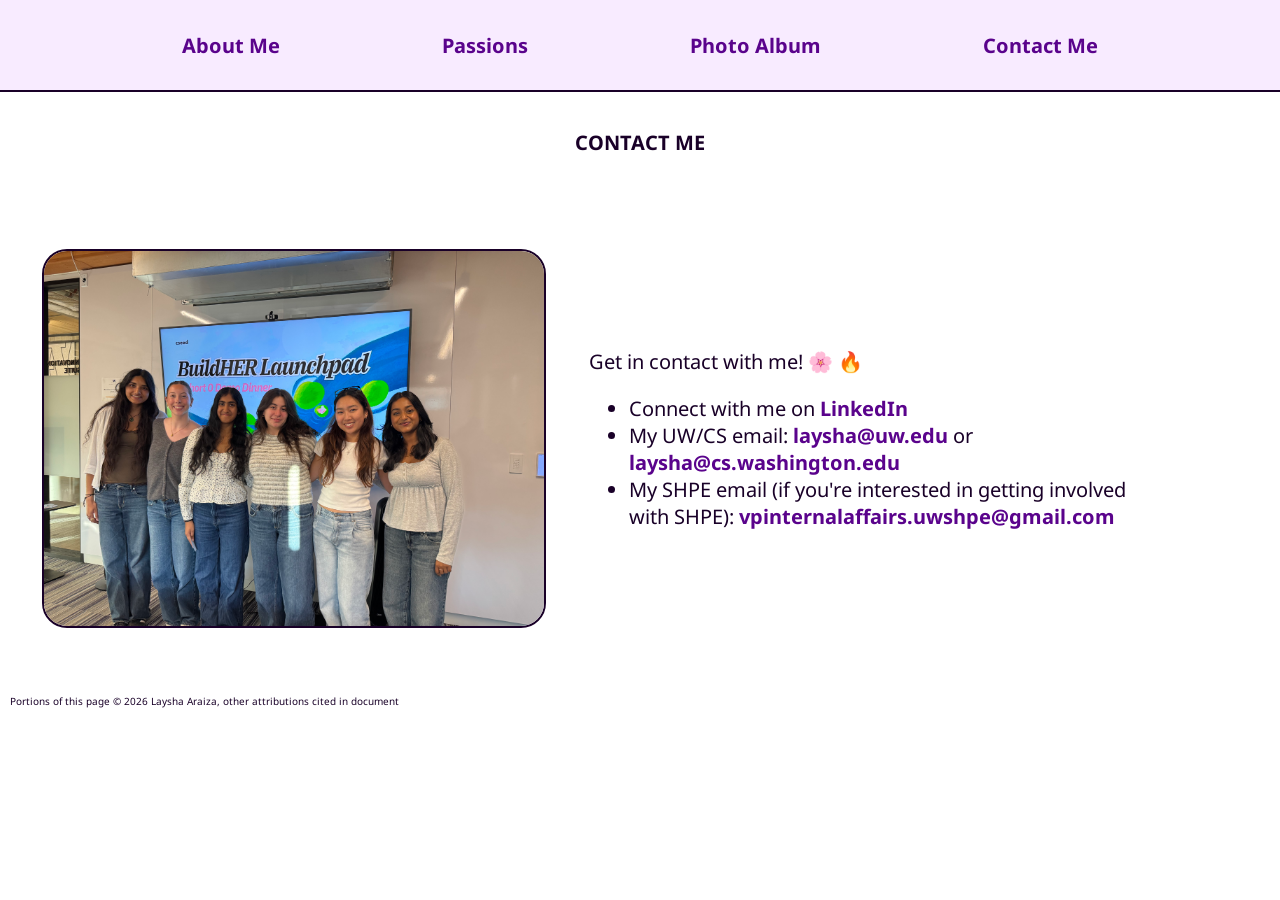
==== contact-me.html @ 84c63d2c "Initial commit" ====
<!DOCTYPE html>
<html lang="en">
    <head>
        <title>Contact Me</title>
        <link href="style.css" rel="stylesheet">


        <!-- font -->
        <link rel="preconnect" href="https://fonts.googleapis.com">
        <link rel="preconnect" href="https://fonts.gstatic.com">
        <link href="https://fonts.googleapis.com/css2?family=Noto+Sans:ital,wght@0,100..900;1,100..900&display=swap" rel="stylesheet">
    </head>
    <body>
        <header>
            <nav>
                <ol>
                    <li class="nav-list"><strong><a href="index.html#about-me-header-title">About Me</a></strong></li>
                    <li class="nav-list"><strong><a href="index.html#passion-header-title">Passions</a></strong></li>
                    <li class="nav-list"><strong><a href="photo-album.html">Photo Album</a></strong></li>
                    <li class="nav-list"><strong><a href="contact.html">Contact Me</a></strong></li>
                </ol>
            </nav>
            <h1>CONTACT ME</h1>
        </header>
        <main>
            <section class="photo-section">
                <img id="buildher-photo" src="images/buildher.jpeg" alt="Laysha presenting for BuildHer">
                <div>
                    <p class="photo-p">
                        Get in contact with me! 🌸 &#x1F525; 
                        <ul>
                            <li class="circle-bullet">Connect with me on <a href="https://www.linkedin.com/in/laysha-araiza/" target="_blank"><strong>LinkedIn</strong></a></li>
                            <li class="circle-bullet">My UW/CS email: <a href="malito:laysha@uw.edu" target="_blank"><strong>laysha@uw.edu</strong></a> or <a href="malito:laysha@cs.washington.edu" target="_blank"><strong>laysha@cs.washington.edu</strong></a></li>
                            <li class="circle-bullet">My SHPE email (if you're interested in getting involved with SHPE): <a href="malito:vpinternalaffairs.uwshpe@gmail.com" target="_blank"><strong>vpinternalaffairs.uwshpe@gmail.com</strong></a></li>
                        </ul>
                    </p>
                </div>
            </section>
        </main>
        <footer>
            <p class="footer-text">Portions of this page &copy; 2026 Laysha Araiza, other attributions cited in document</p>
        </footer>
    </body>
</html>
---- style.css ----
#about-me-div {
    size: 200px;
}

#about-me-p {
    width: 900px;
}

.photo-p {
    width: 650px;
}

body {
    margin: 0;
    padding: 0;
}

nav {
    background-color: #F8EBFF;
    padding: 20px;
    height: 50px;
    border-bottom: 2px solid #190028;
    display: flex;
    flex-direction: column;
    justify-content: center;
}

ol {
    list-style-type: none;
    padding-left: 0;
    display: flex;
    justify-content: space-evenly;
}

ul {
    width: 500px;
    
}

.nav-list {
    display: inline-block;
    font-size: 20px;
    list-style: circle;
}

.circle-bullet {
    list-style: disc;
    font-size: 20px;
}

.circle-bullet::marker {
    color: #190028;
}

h1 {
    height: 75px;
    display: flex;
    align-items: center;
    font-size: 20px;
    
}

.titles {
    color: #32004F;
}

h2 {
    font-size: 35px;
}


p {
    font-size: 20px;
}

a {
    text-decoration: none;
}

a:hover {
    color: #E1ADFF;
}

a:link {
    color: #5A038C;
}

.passions-p {
    font-size: 16px;
    width: 250px;
    text-align: center;
}

.passion-clusters {
    display: flex;
    flex-direction: column;
    align-items: center;
    
}

.passion-titles {
    font-size: 21px;
    color: #4E007A;
}

.photo-album {
    width: 250px;
    border-radius: 25px;
    border: 2px solid #190028;
}

#passions {
    display: flex;
    justify-content: space-evenly;
}

#passions-section {
    height: 550px;
    display: flex;
    flex-direction: column;
    justify-content: center;
}

#about-me-section {
    height: 450px;
    display: flex;
    flex-direction: column;
    justify-content: center;
}

#shpe-2-image-cluster {
    display: flex;
    flex-direction: column;
    justify-content: space-around;
    height: 450px;

}

.brazil-photos {
    display: flex;
    flex-direction: column;
    justify-content: space-around;
    height: 600px;
}

#accenture-photos {
    display: flex;
    flex-direction: column;
    justify-content: space-around;
    height: 550px;
}

#photo-197 {
    height: 450px;
    border-radius: 25px;
    border: 2px solid #190028;
}

p, h1, h2, h3, li {
    font-family: "Noto Sans", sans-serif;
    color: #190028;
}

.footer-text {
    font-size: 10px;
    padding-left: 10px;
}

#laysha {
    width: 300px;
    border-radius: 25px;
    border: 2px solid #190028;
}

h1, .header-2 {
    display: flex;
    justify-content: center;
}

.photo-section {
    padding: 20px;
    display: flex;
    justify-content: space-around;
    align-items: center;
    height: 450px;
}

#camp-photo {
    width: 500px;
    border-radius: 25px;
    border: 2px solid #190028;
}

#buildher-photo {
    width: 500px;
    border-radius: 25px;
    border: 2px solid #190028;
}

#brazil-section {
    padding:20px;
    display: flex;
    justify-content: space-around;
    align-items:center;
    height: 650px;
}

#accenture-section {
    padding:20px;
    display: flex;
    justify-content: space-around;
    align-items:center;
    height: 650px;
}

#photo-album-description {
    display: flex;
    justify-content: center;
}

#about-me-div {
    display: flex;
    justify-content: space-around;
}

#about-me-text {
    display: flex;
    flex-direction: column;
    justify-content: center;
}
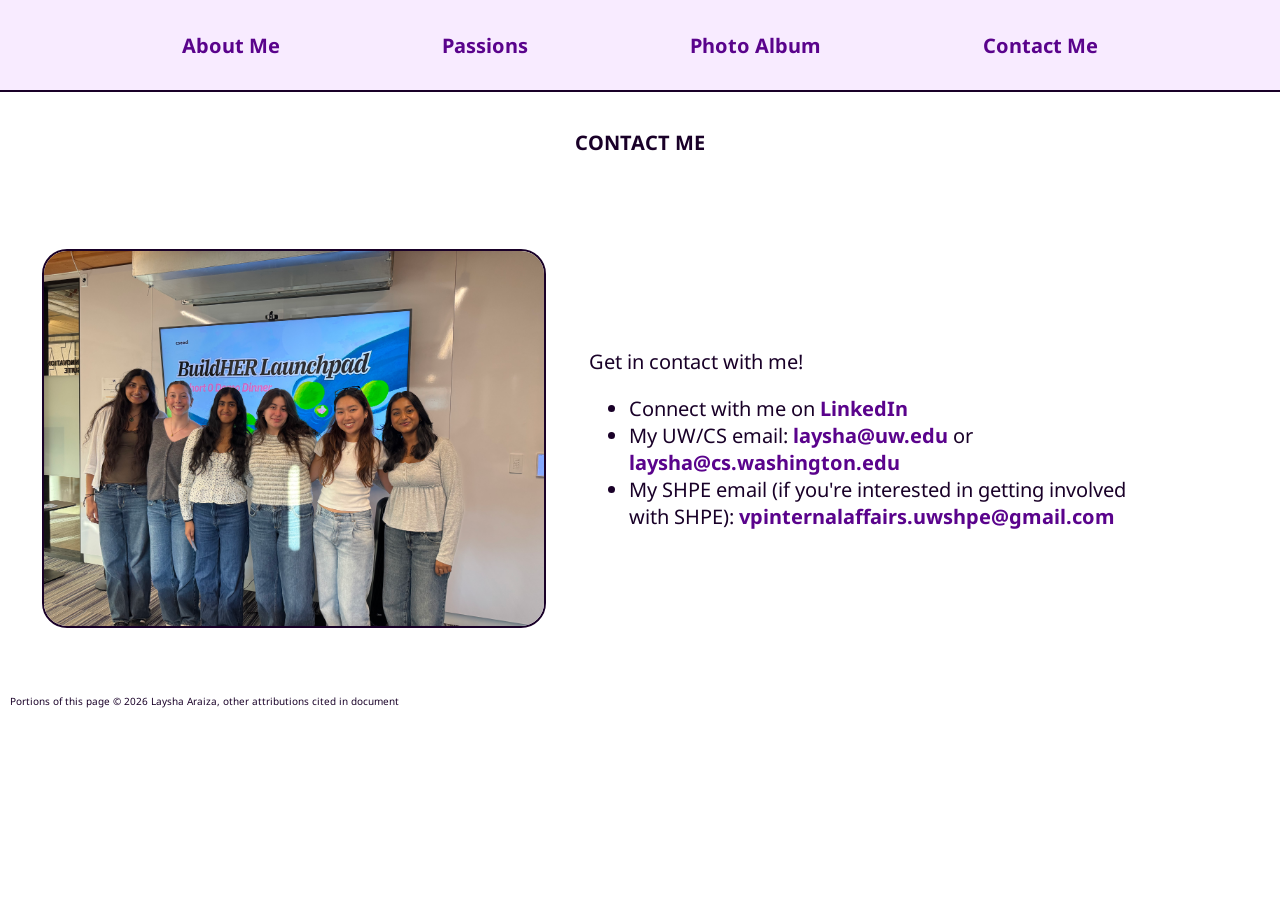
==== commit 1fa9f087: "removed emojis" ====
--- a/contact-me.html
+++ b/contact-me.html
@@ -27,7 +27,7 @@
                 <img id="buildher-photo" src="images/buildher.jpeg" alt="Laysha presenting for BuildHer">
                 <div>
                     <p class="photo-p">
-                        Get in contact with me! 🌸 &#x1F525; 
+                        Get in contact with me! 
                         <ul>
                             <li class="circle-bullet">Connect with me on <a href="https://www.linkedin.com/in/laysha-araiza/" target="_blank"><strong>LinkedIn</strong></a></li>
                             <li class="circle-bullet">My UW/CS email: <a href="malito:laysha@uw.edu" target="_blank"><strong>laysha@uw.edu</strong></a> or <a href="malito:laysha@cs.washington.edu" target="_blank"><strong>laysha@cs.washington.edu</strong></a></li>
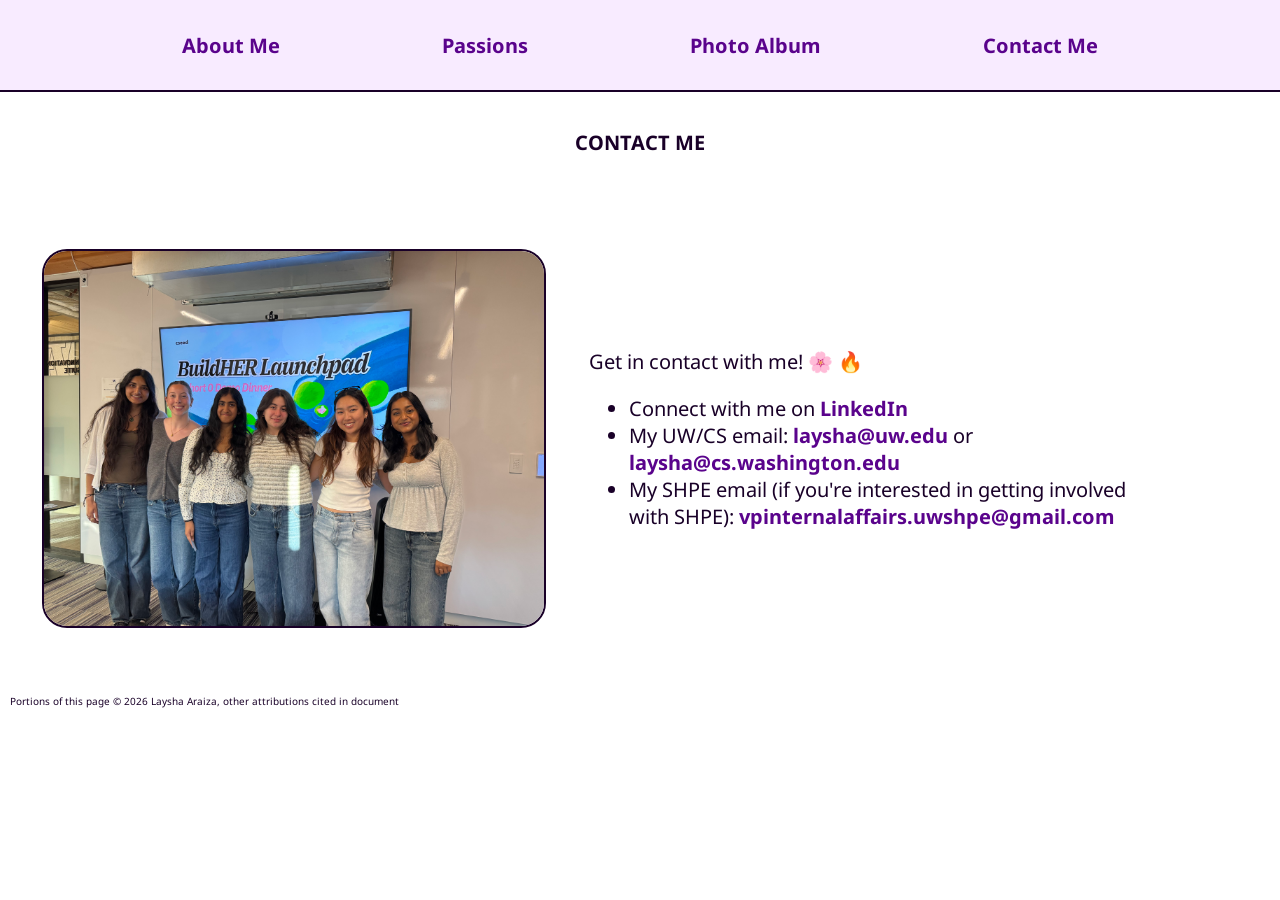
==== commit 6bd2b1bd: "Merge branch 'main' of https://github.com/layshaa/personal-website" ====
--- a/contact-me.html
+++ b/contact-me.html
@@ -27,7 +27,7 @@
                 <img id="buildher-photo" src="images/buildher.jpeg" alt="Laysha presenting for BuildHer">
                 <div>
                     <p class="photo-p">
-                        Get in contact with me! 
+                        Get in contact with me! 🌸 &#x1F525; 
                         <ul>
                             <li class="circle-bullet">Connect with me on <a href="https://www.linkedin.com/in/laysha-araiza/" target="_blank"><strong>LinkedIn</strong></a></li>
                             <li class="circle-bullet">My UW/CS email: <a href="malito:laysha@uw.edu" target="_blank"><strong>laysha@uw.edu</strong></a> or <a href="malito:laysha@cs.washington.edu" target="_blank"><strong>laysha@cs.washington.edu</strong></a></li>
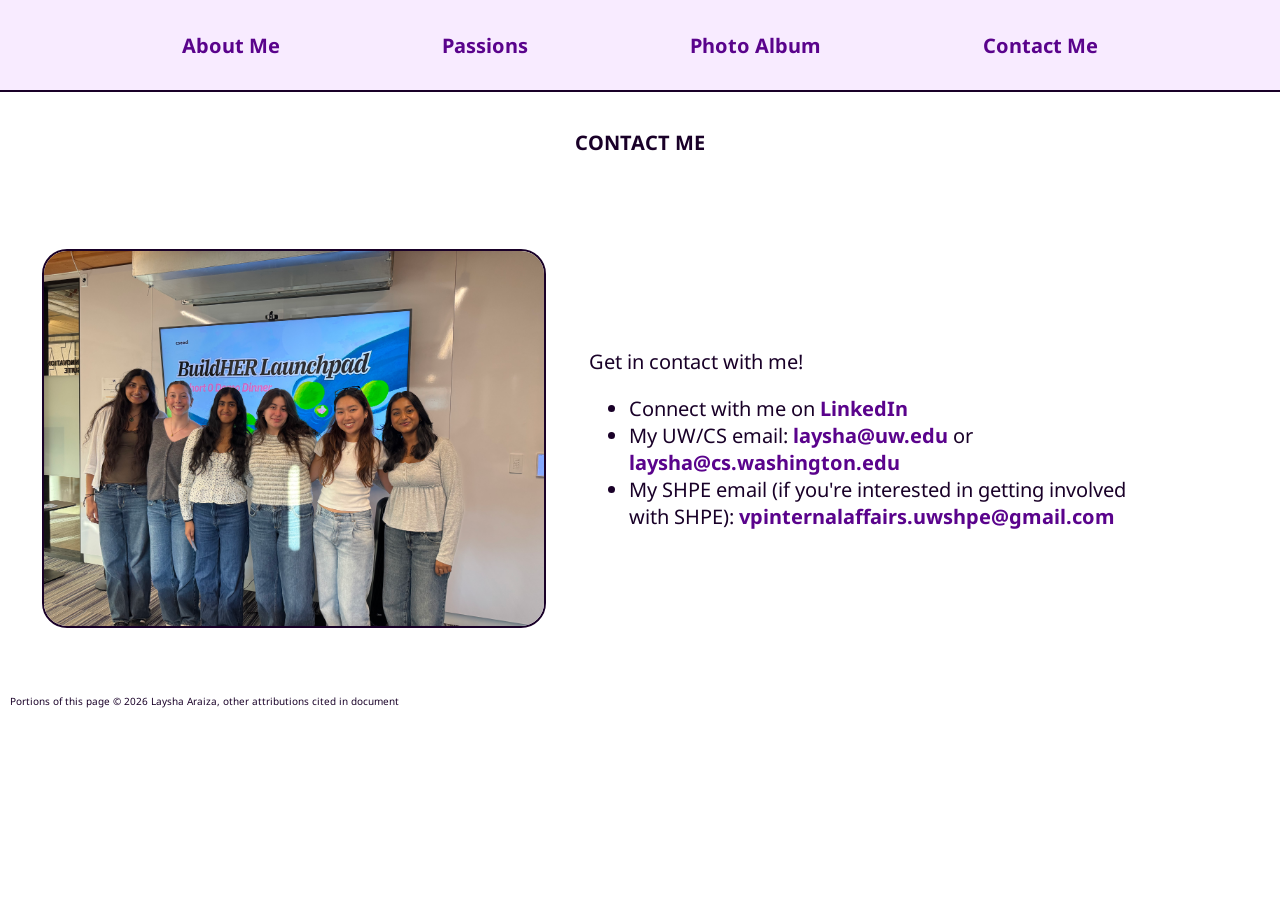
==== commit 4ffb441d: "fixed grammar and image" ====
--- a/contact-me.html
+++ b/contact-me.html
@@ -27,7 +27,7 @@
                 <img id="buildher-photo" src="images/buildher.jpeg" alt="Laysha presenting for BuildHer">
                 <div>
                     <p class="photo-p">
-                        Get in contact with me! 🌸 &#x1F525; 
+                        Get in contact with me!
                         <ul>
                             <li class="circle-bullet">Connect with me on <a href="https://www.linkedin.com/in/laysha-araiza/" target="_blank"><strong>LinkedIn</strong></a></li>
                             <li class="circle-bullet">My UW/CS email: <a href="malito:laysha@uw.edu" target="_blank"><strong>laysha@uw.edu</strong></a> or <a href="malito:laysha@cs.washington.edu" target="_blank"><strong>laysha@cs.washington.edu</strong></a></li>
